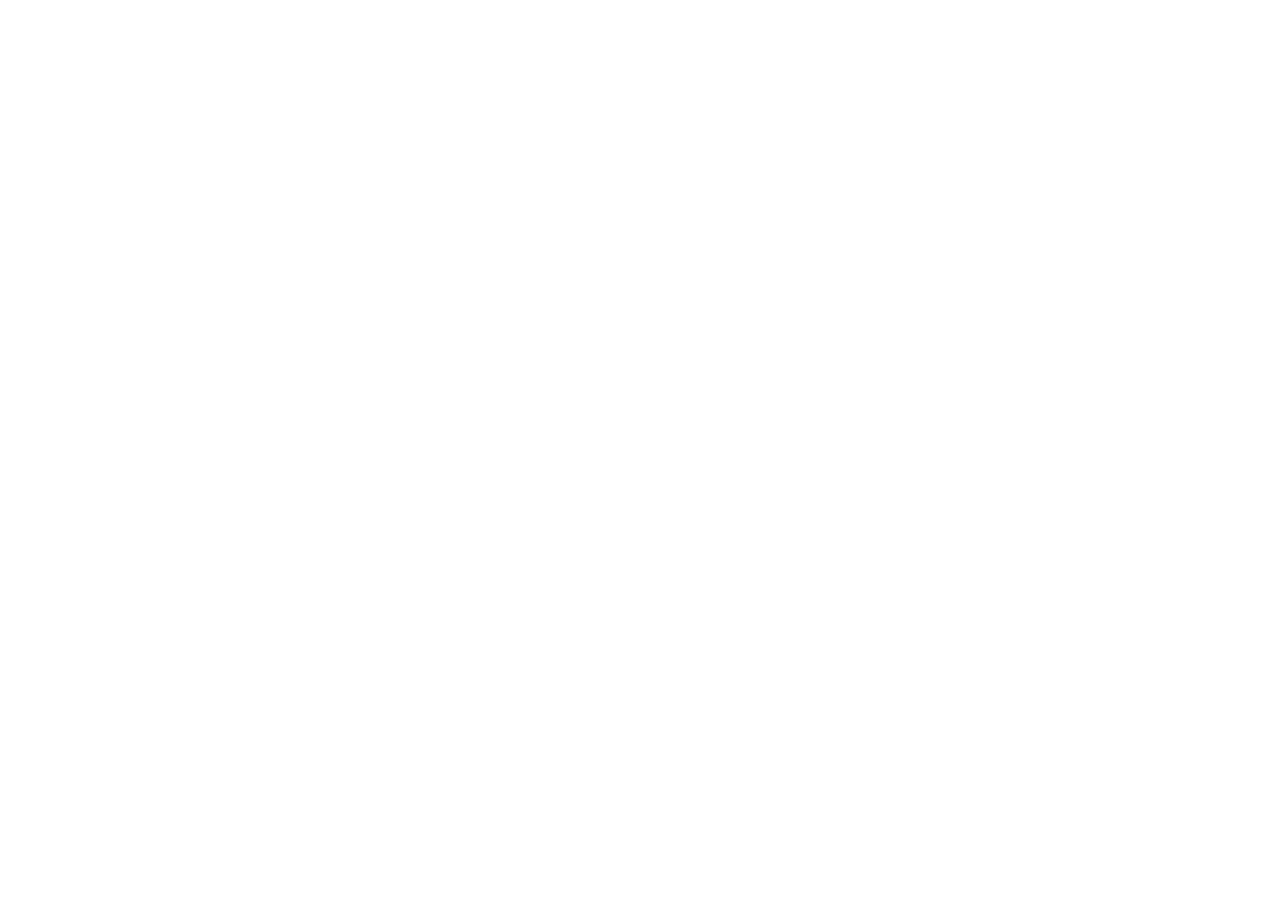
==== index.html @ 853752de "Add codes for the exercise, figuring out how to tell code to count score each round" ====
<!DOCTYPE html>
<html lang="en">
<head>
    <meta charset="UTF-8">
    <meta name="viewport" content="width=device-width, initial-scale=1.0">
    <title>Document</title>
</head>
<body>
    <script src="index.js"></script>
</body>

<!-- "Add co
des to the exercise, figured out easie
r and cleaner code for computer choice
, then added human choice which was ac
tually easy becos i already watched a lot of javascript lesson which significantly help in
terms of understading the functions of the variables and its placement inside the curcly braces and stuff -->
</html>
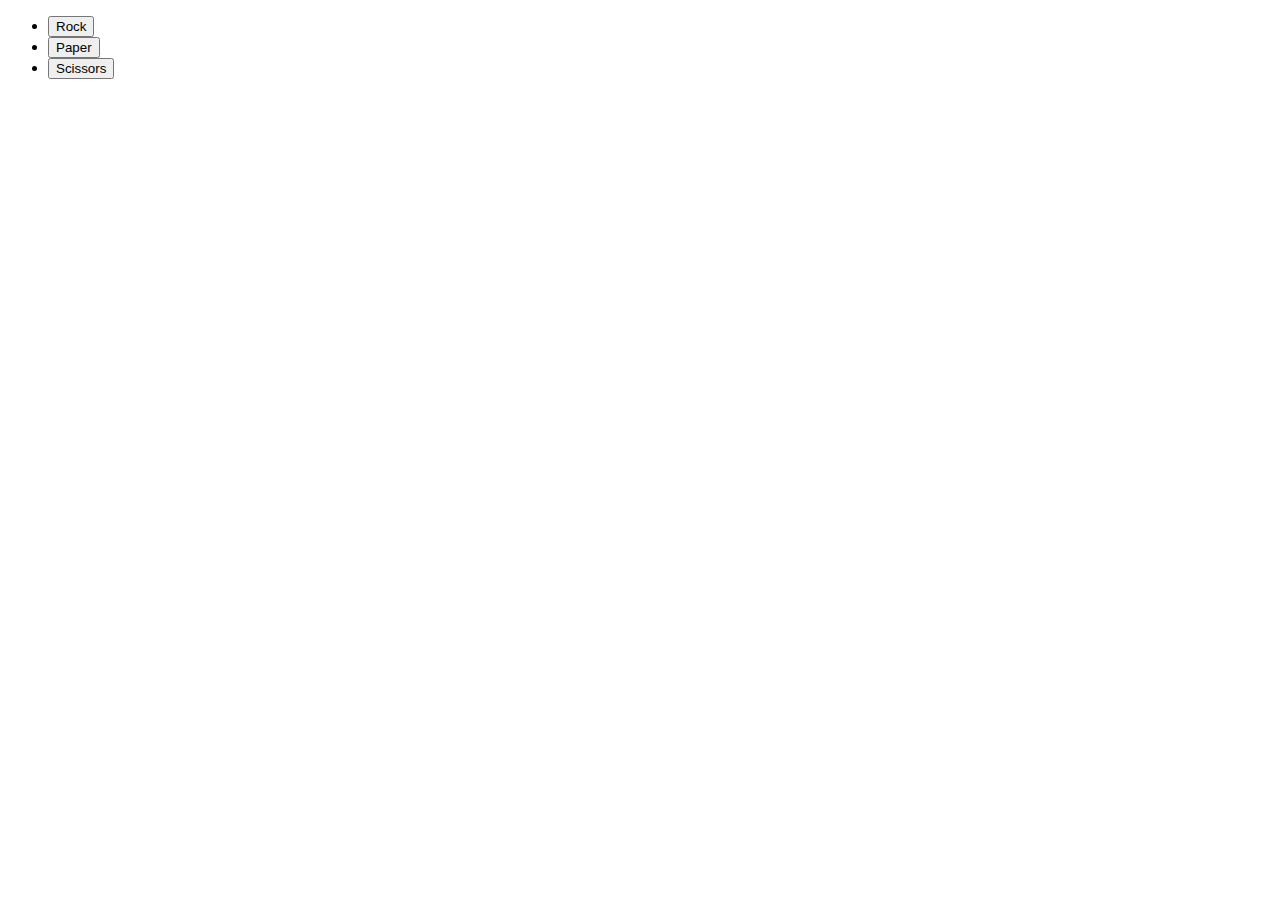
==== commit 40d3735e: "Add buttons to html" ====
--- a/index.html
+++ b/index.html
@@ -3,10 +3,10 @@
 <head>
     <meta charset="UTF-8">
     <meta name="viewport" content="width=device-width, initial-scale=1.0">
-    <title>Document</title>
+    <title>Rock Paper Scissors</title>
+    <script src="index.js" defer></script>
 </head>
 <body>
-    <script src="index.js"></script>
 </body>
 
 <!-- "Add co
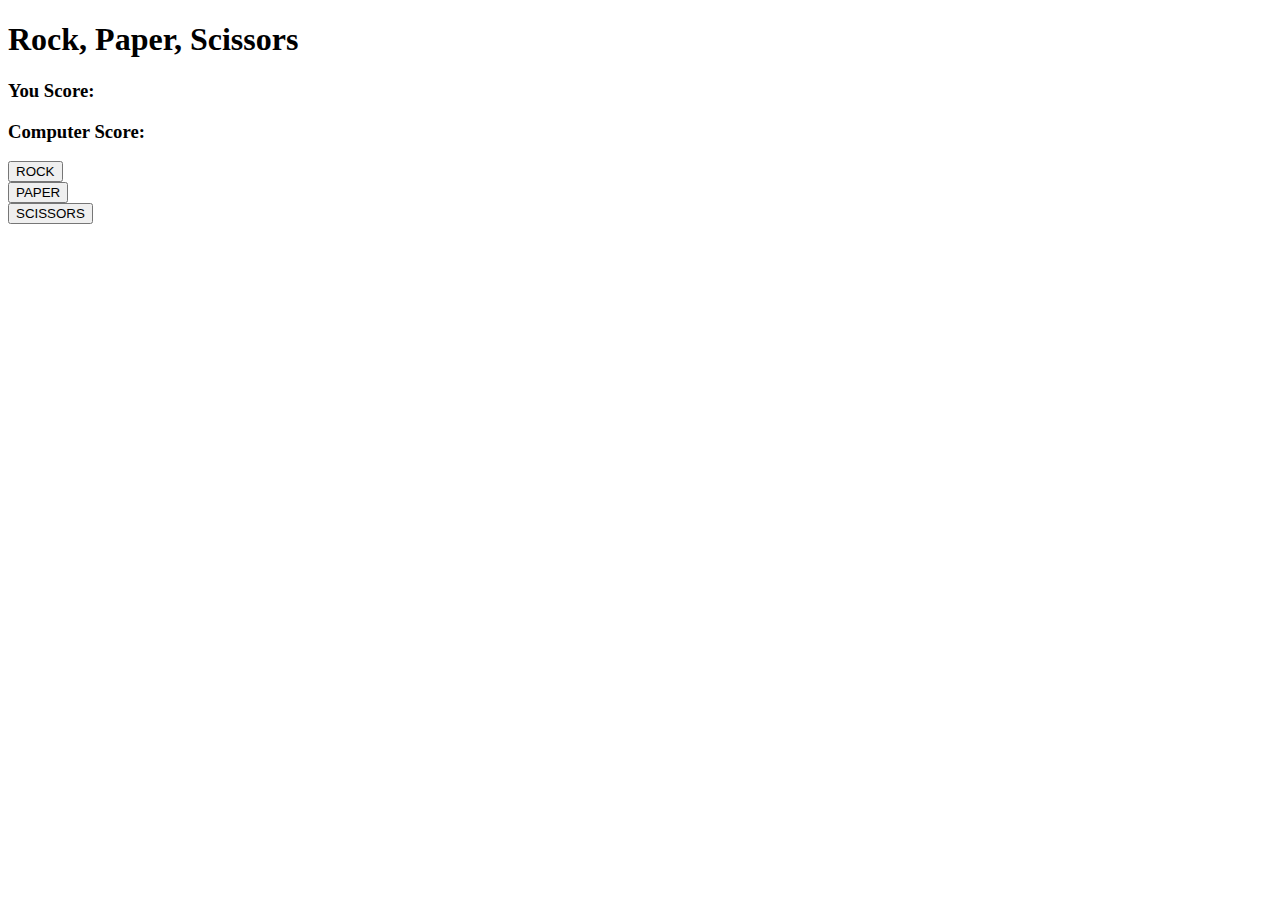
==== commit 2e91e9e3: "Edit code, use event target to detect click fom the buttons" ====
--- a/index.html
+++ b/index.html
@@ -7,10 +7,20 @@
     <script src="index.js" defer></script>
 </head>
 <body>
+    <h1>Rock, Paper, Scissors</h1>
+    <h3>You Score: </h3>
+    <h3>Computer Score: </h3>
+    <div id="buttonParent">
+        <li><button id="rock" value="rock">ROCK</button></li>
+        <li><button id="paper">PAPER</button></li>
+        <li><button id="scissors">SCISSORS</button></li>
+    </div>
+
+
 </body>
 
 <!-- "Add co
-des to the exercise, figured out easie
+des to the exercise, figured out easier
 r and cleaner code for computer choice
 , then added human choice which was ac
 tually easy becos i already watched a lot of javascript lesson which significantly help in
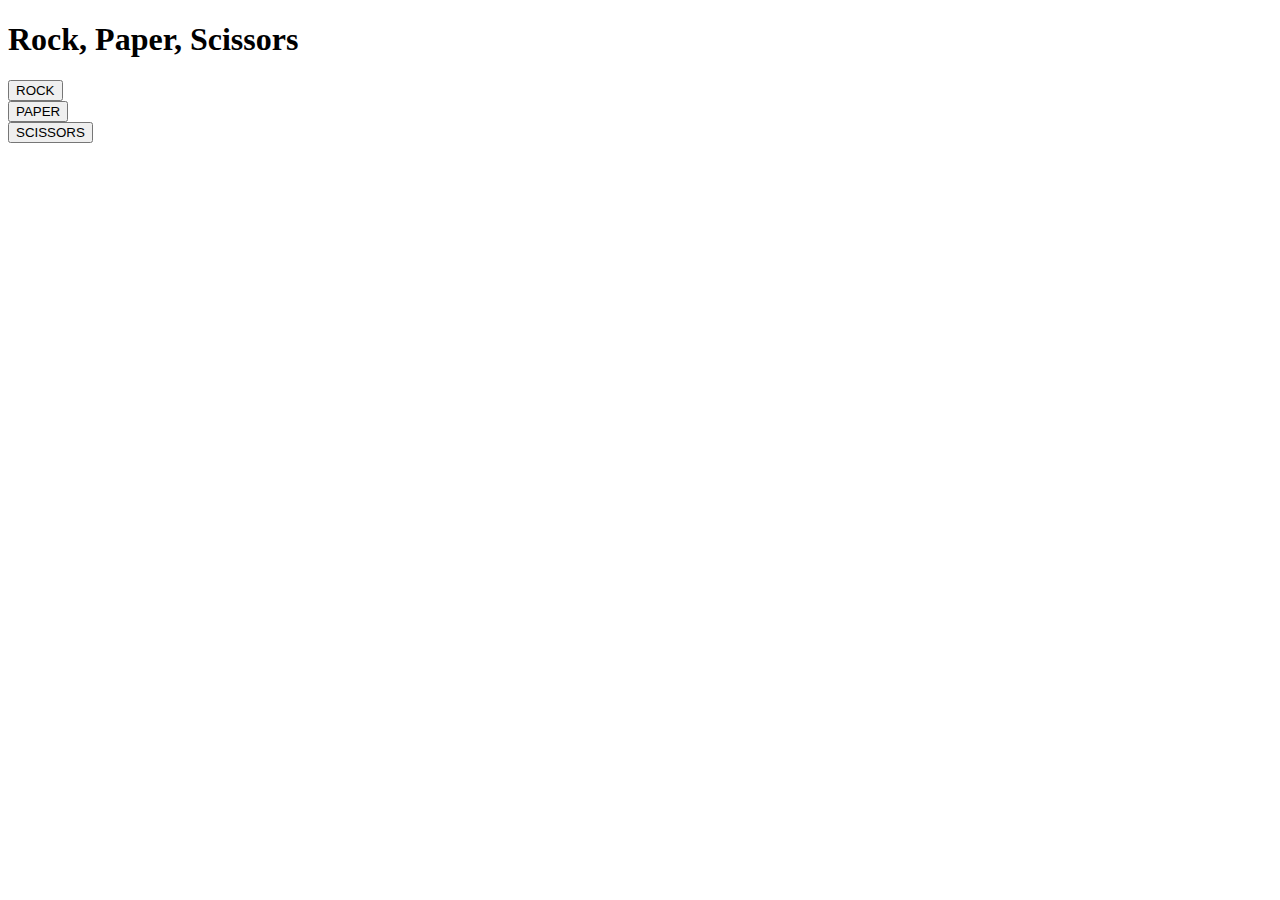
==== commit 7e5ea8e2: "Add human choice now buttons" ====
--- a/index.html
+++ b/index.html
@@ -8,12 +8,11 @@
 </head>
 <body>
     <h1>Rock, Paper, Scissors</h1>
-    <h3>You Score: </h3>
-    <h3>Computer Score: </h3>
-    <div id="buttonParent">
-        <li><button id="rock" value="rock">ROCK</button></li>
-        <li><button id="paper">PAPER</button></li>
-        <li><button id="scissors">SCISSORS</button></li>
+
+    <div id="btnParent">
+        <li><button class="btn" id="rockBtn" value = "rock" >ROCK</button></li>
+        <li><button class="btn" id="paperBtn" value = "paper">PAPER</button></li>
+        <li><button class="btn" id="scissorsBtn" value = "scissors">SCISSORS</button></li>
     </div>
 
 
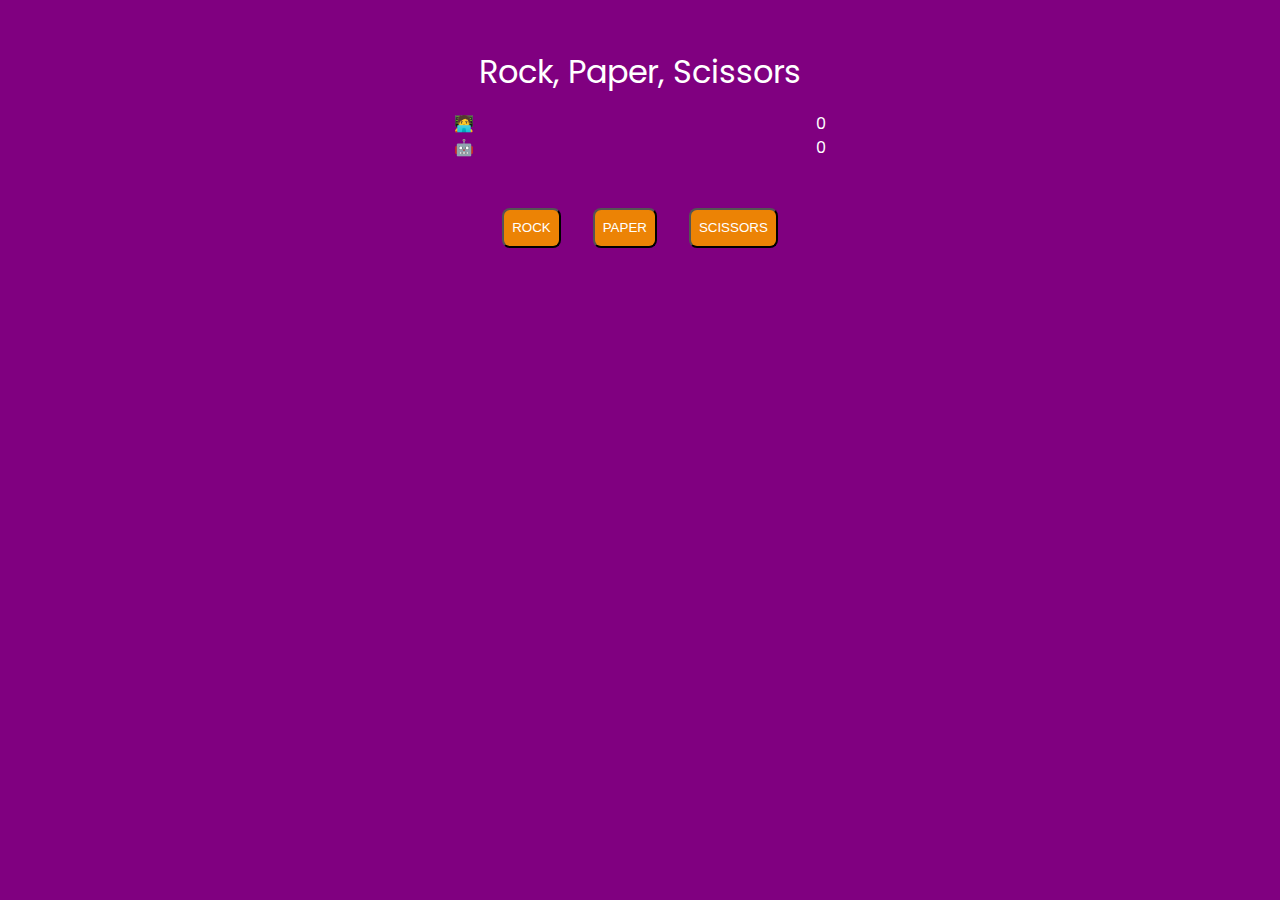
==== commit 15e82d0b: "Add the announcement of the winner of rps. reset button not working. submit the project" ====
--- a/index.html
+++ b/index.html
@@ -5,23 +5,45 @@
     <meta name="viewport" content="width=device-width, initial-scale=1.0">
     <title>Rock Paper Scissors</title>
     <script src="index.js" defer></script>
+    <link rel="stylesheet" href="style.css">
+    <link rel="preconnect" href="https://fonts.googleapis.com">
+    <link rel="preconnect" href="https://fonts.gstatic.com" crossorigin>
+    <link href="https://fonts.googleapis.com/css2?family=Poppins:ital,wght@0,100;0,200;0,300;0,400;0,500;0,600;0,700;0,800;0,900;1,100;1,200;1,300;1,400;1,500;1,600;1,700;1,800;1,900&display=swap" rel="stylesheet">
+
 </head>
 <body>
-    <h1>Rock, Paper, Scissors</h1>
+    <div id="container"></div>
+    <div id="main">
+    <div id="heading">
+        <h1>Rock, Paper, Scissors</h1>
+        <p id="winStatement"></p>
+    </div>
+    
+    <div id="container">
+        <div id="counter">
+            <p id="playHuman">🧑‍💻</p>
+            <p id="playComputer">🤖</p>
+            
+        </div>
 
-    <div id="btnParent">
-        <li><button class="btn" id="rockBtn" value = "rock" >ROCK</button></li>
-        <li><button class="btn" id="paperBtn" value = "paper">PAPER</button></li>
-        <li><button class="btn" id="scissorsBtn" value = "scissors">SCISSORS</button></li>
+        <div id="score">
+            <p id="human">0</p>
+            <p id="computer">0</p>
+        </div>
     </div>
+    
+    <ul id="btnParent">
+        <li><button class="btn" id="rockBtn" value = "Rock" >ROCK</button></li>
+        <li><button class="btn" id="paperBtn" value = "Paper">PAPER</button></li>
+        <li><button class="btn" id="scissorsBtn" value = "Scissors">SCISSORS</button></li>
+    </ul>
+
+</div>
+
+
+
+
 
 
 </body>
 
-<!-- "Add co
-des to the exercise, figured out easier
-r and cleaner code for computer choice
-, then added human choice which was ac
-tually easy becos i already watched a lot of javascript lesson which significantly help in
-terms of understading the functions of the variables and its placement inside the curcly braces and stuff -->
-</html>--- a/style.css
+++ b/style.css
@@ -0,0 +1,102 @@
+/* Reset styles */
+* {
+    *::before,
+    *::after {
+        box-sizing: border-box;
+    }
+}
+
+* {
+    margin: 0;
+    padding: 0;
+    line-height: 1.5;
+}
+
+/* layout */
+
+
+
+body {
+    display: flex;
+    justify-content: center;
+    align-items: center;
+    background-color: purple;
+    margin: 2rem;
+    flex-wrap: nowrap;
+}
+
+#heading {
+    display: flex;
+    justify-content: center;
+    align-items: center;
+    flex-direction: column;
+}
+
+h1 {
+    padding: 1rem;
+    text-align: center;
+}
+
+ul {
+    display: flex;
+    justify-content: space-around;
+    align-items: center;
+    list-style-type: none;
+    padding: 2rem;
+
+}
+
+
+#container {
+    display: flex;
+    justify-content: space-between;
+    align-items: center;
+}
+
+
+
+
+body {
+    font-family: "Poppins", serif;
+}
+
+
+h1 {
+    font-family: "Poppins", serif;
+    font-weight: 400;
+    font-style: normal;
+    color: white;
+  }
+
+
+p {
+    font-size: 1rem; /* Smaller heading */
+    line-height: 1.5;
+    font-weight: 400;
+    font-style: normal;
+    color: white;
+}
+
+button {
+    background-color: #EC8305;
+    color: white;
+    padding: .5rem;
+    margin: 1rem;
+    outline: none;
+    border-radius: .5rem;
+    flex-grow: 1;
+}
+
+
+
+/*
+
+things to improve later on!
+
+1. the reset button appearing makes the container expand
+2. better ui. idk what to do with it lol
+3. make the reset button work 
+4. make the whole container centered and make it bigger, expand or something
+
+*/
+
